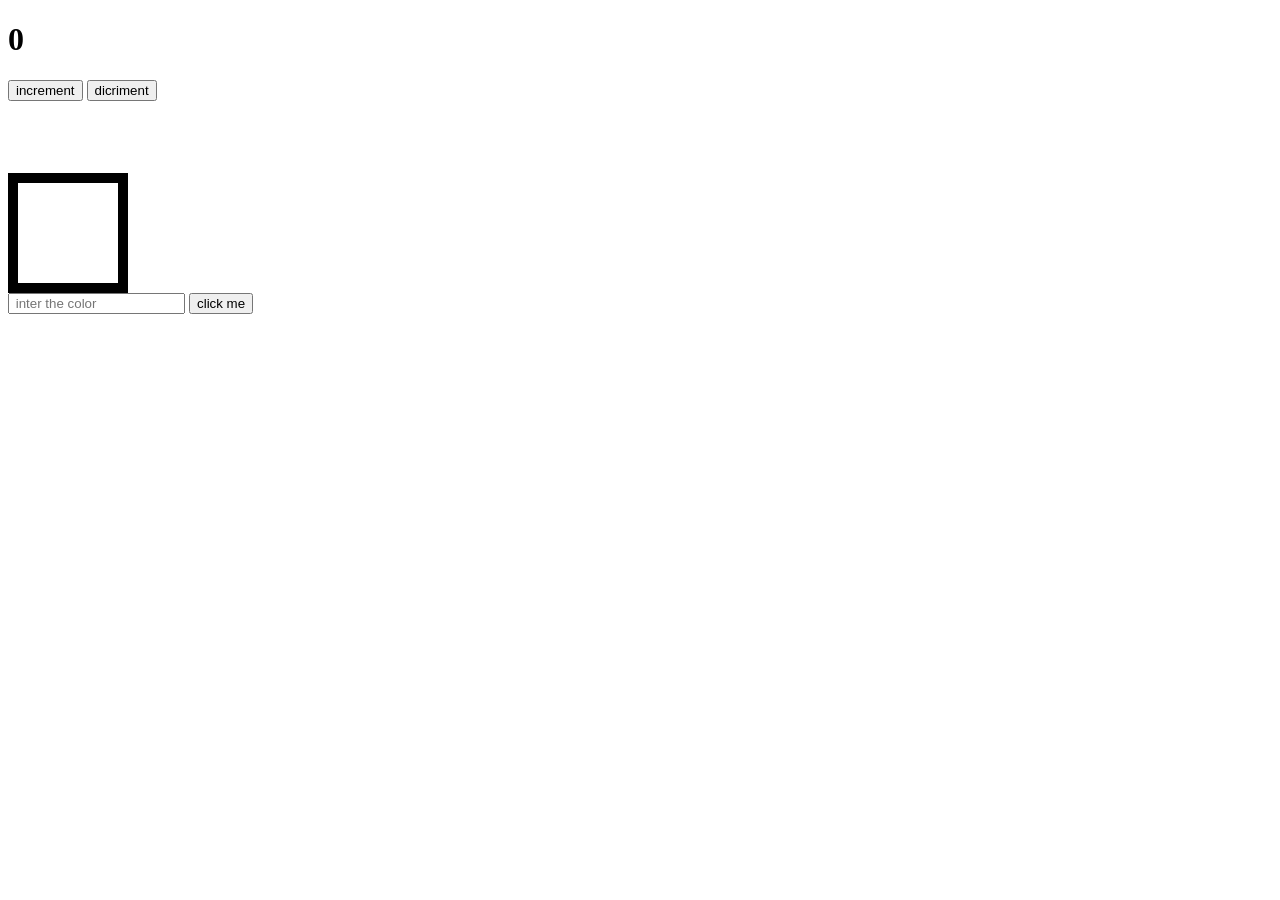
==== dom.html @ 1e195680 "add" ====
<!DOCTYPE html>
<html lang="en">
<head>
    <meta charset="UTF-8">
    <meta name="viewport" content="width=device-width, initial-scale=1.0">
    <title>Document</title>
</head>
<body>
    

    <!-- <h1 class="hellow">Hello, World!</h1>
    <button onclick="shiv()">Click Me</button> -->


    <h1 class="hellow">0</h1>
    <button onclick="inc()" > increment</button>
<button onclick="dic()"> dicriment</button> 

<br><br><br><br><br>

              <div style="width: 100px ;height: 100px; border: 10px solid black;" class="colorb" ></div>
              <input type="text" placeholder=" inter the color" class="redim">

       <button onclick="arun()"> click me </button>



    <script src="doma.js"></script>


</body>
</html>
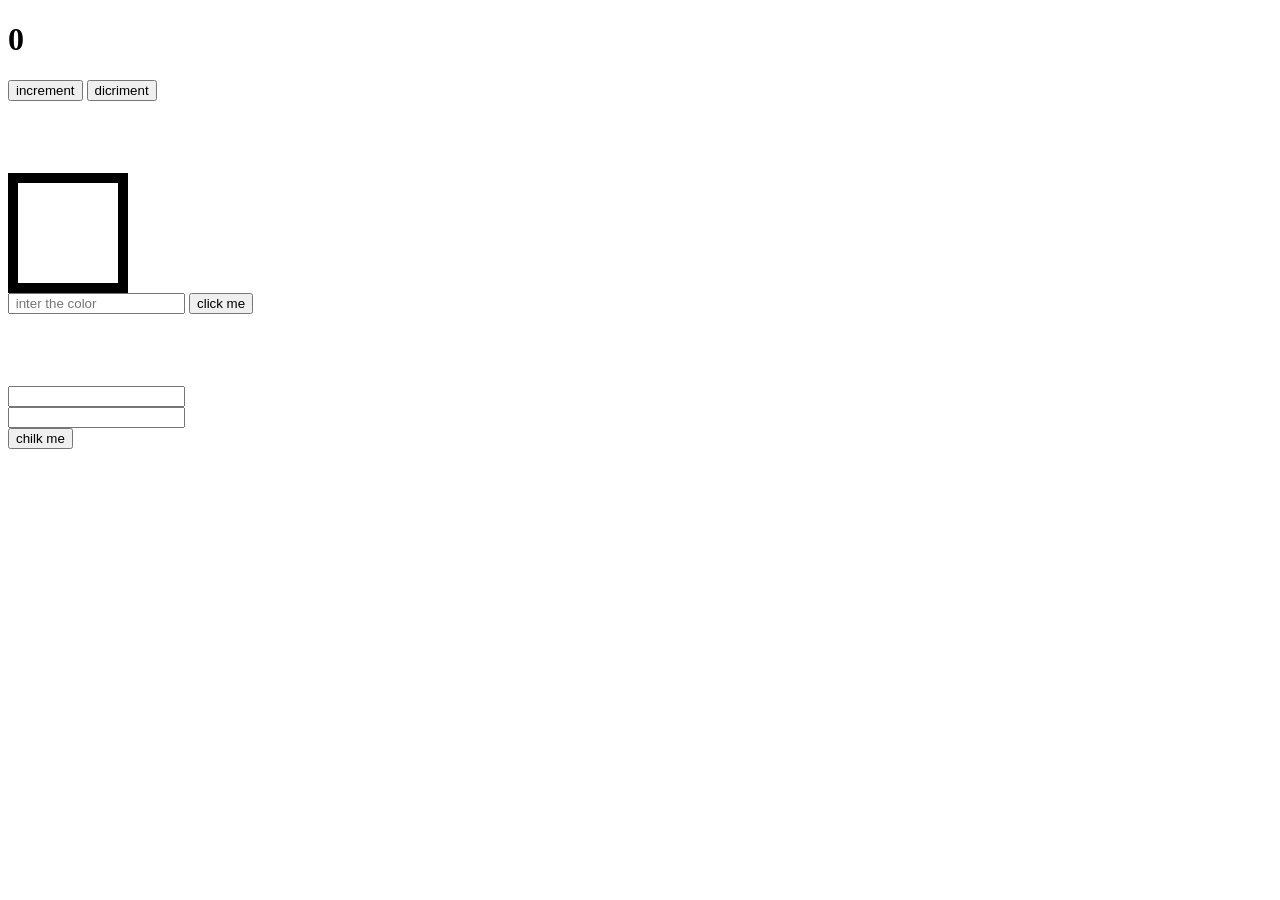
==== commit 9858ec1b: "add" ====
--- a/dom.html
+++ b/dom.html
@@ -25,6 +25,25 @@
 
 
 
+       <br><br><br><br><br>
+
+
+       <input type="text" class="inputname"><br>
+
+        <input type="text" class="inputnameone"><br>
+
+
+        <button  onclick="sidsir()">chilk me</button><br>
+
+        <h1 id="printname"></h1><br>
+
+
+
+
+       
+
+
+
     <script src="doma.js"></script>
 
 
